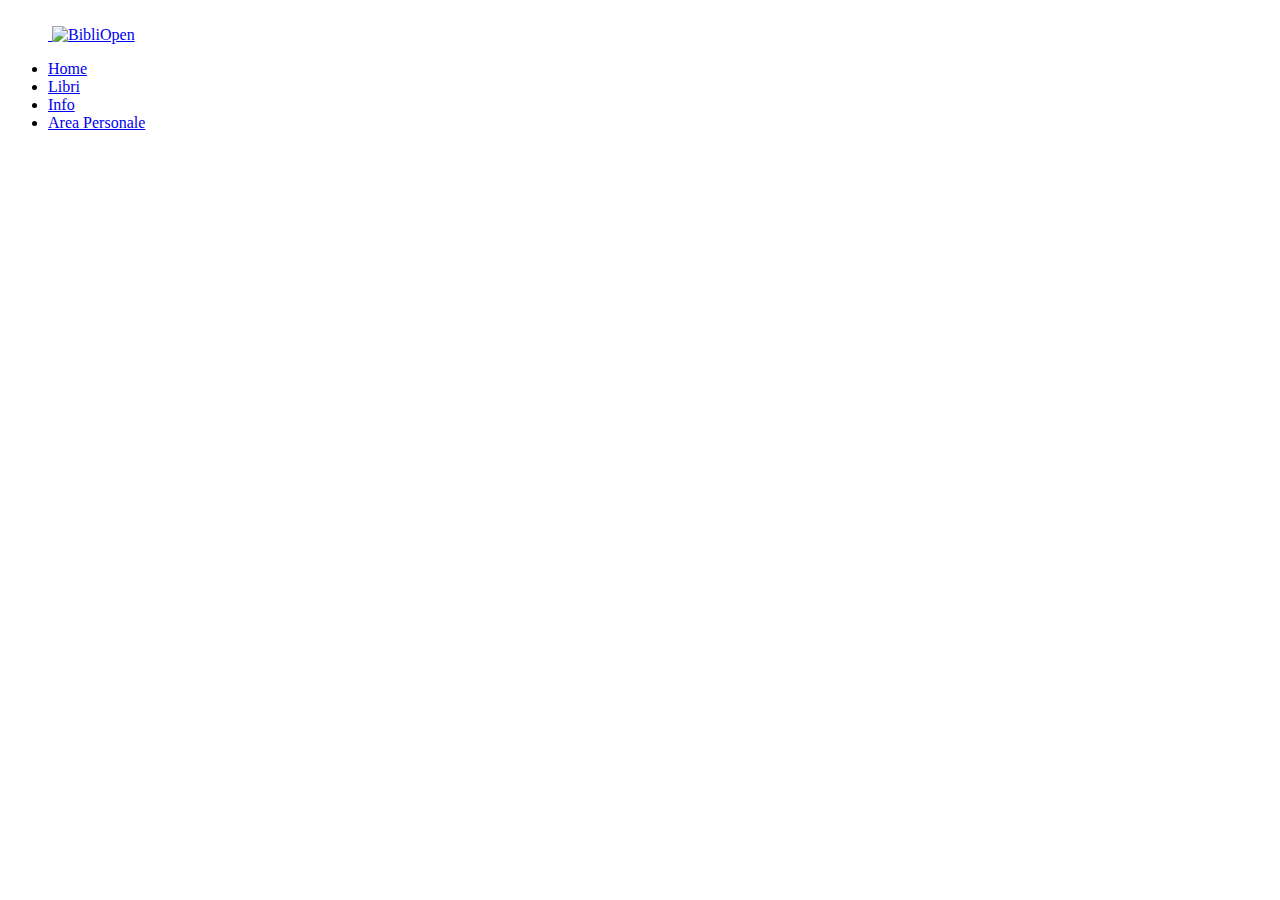
==== src/main/resources/static/index.html @ a804cf7d "commitIniziale" ====
<!DOCTYPE html>

<html lang="it-IT">
    <head>
        <title>BibliOpen</title>
        <meta charset="UTF-8">

        <!-- favicon -->
        <link rel="icon" type="image/png" href="/sources/images/favicon/favicon-96x96.png" sizes="96x96">
        <link rel="icon" type="image/svg+xml" href="/sources/images/favicon/favicon.svg">
        <link rel="shortcut icon" href="/sources/images/favicon/favicon.ico">
        <link rel="apple-touch-icon" sizes="180x180" href="/sources/images/favicon/apple-touch-icon.png">
        <meta name="apple-mobile-web-app-title" content="BibliOpen">
        <link rel="manifest" href="/sources/images/favicon/site.webmanifest">

        <!-- JQuery, Swal2 e Bootstrap -->
        <link rel="stylesheet" href="/sources/style/bootstrap.css" type="text/css">
        <link rel="stylesheet" href="/sources/style/swal2.css" type="text/css">
        <script src="/sources/script/jquery.js" type="text/javascript"></script>
        <script src="/sources/script/swal2.js" type="text/javascript"></script>
        <script src="/sources/script/bootstrap.js" type="text/javascript"></script>

        <!-- script e css -->
        <link rel="stylesheet" href="/sources/style/style.css" type="text/css">
        <link rel="stylesheet" href="/sources/style/mobile.css" type="text/css">
        <script src="sources/script/cookies.js" type="text/javascript"></script>
        <script src="sources/script/pages/home.js" type="text/javascript"></script>
    </head>

    <body>

        <div class="container">
            <header class="d-flex flex-wrap justify-content-center py-3 mb-4 border-bottom">
                <a href="/" class="d-flex align-items-center mb-3 mb-md-0 me-md-auto link-body-emphasis text-decoration-none">
                <svg class="bi me-2" width="40" height="32"><use xlink:href="#bootstrap"></use></svg>
                <img src="/sources/images/logo.png" type="image/png" alt="BibliOpen">
                </a>
        
                <ul class="nav nav-pills">
                <li class="nav-item"><a href="#" class="nav-link active" aria-current="page">Home</a></li>
                <li class="nav-item"><a href="#" class="nav-link">Libri</a></li>
                <li class="nav-item"><a href="#" class="nav-link">Info</a></li>
                <li class="nav-item"><a href="#" class="nav-link">Area Personale</a></li>
                </ul>
            </header> 
        </div> 
    </body>
</html>
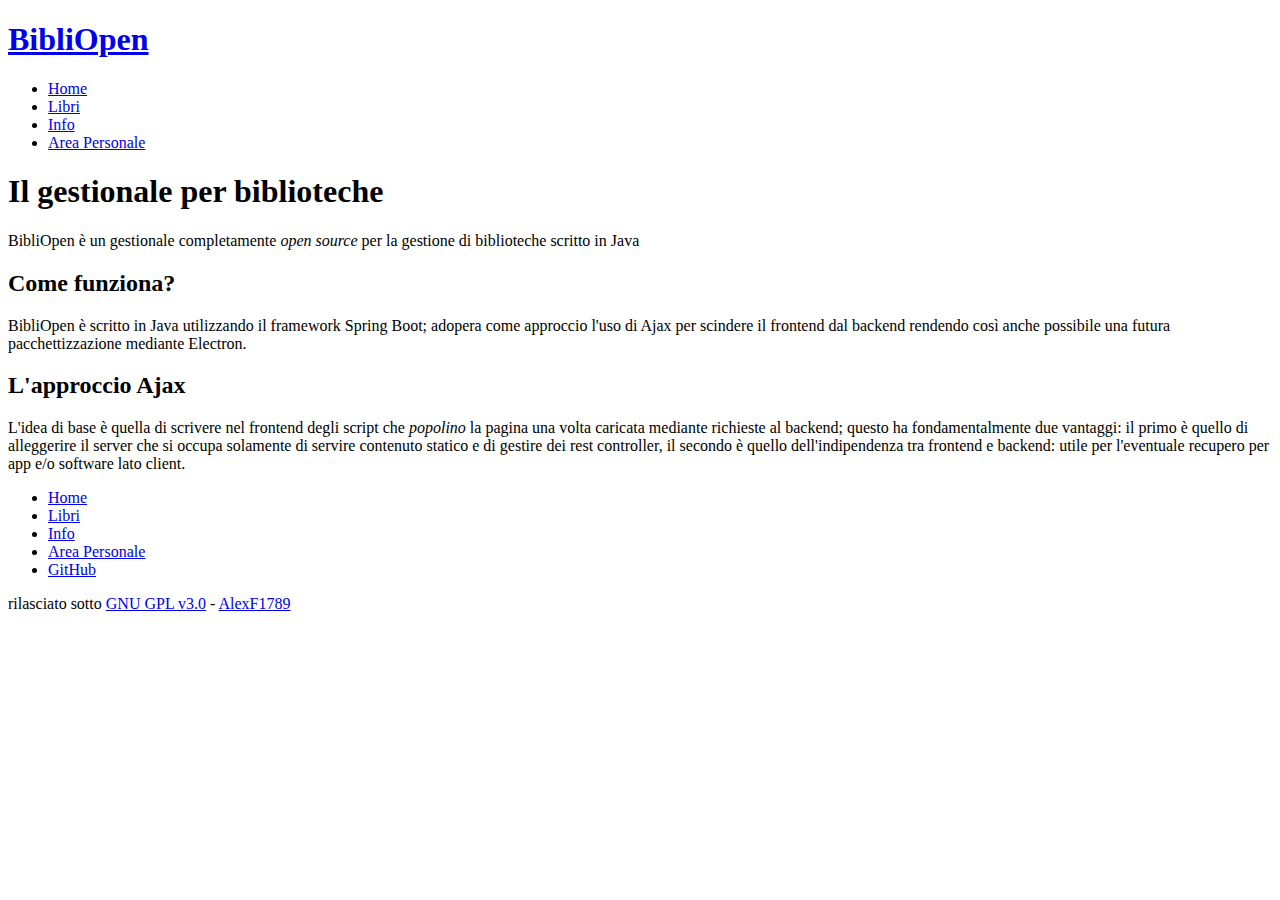
==== commit 396f5c10: "modifiche pagina libri" ====
--- a/src/main/resources/static/index.html
+++ b/src/main/resources/static/index.html
@@ -12,6 +12,7 @@
         <link rel="apple-touch-icon" sizes="180x180" href="/sources/images/favicon/apple-touch-icon.png">
         <meta name="apple-mobile-web-app-title" content="BibliOpen">
         <link rel="manifest" href="/sources/images/favicon/site.webmanifest">
+        <meta name="viewport" content="width=device-width, initial-scale=1.0">
 
         <!-- JQuery, Swal2 e Bootstrap -->
         <link rel="stylesheet" href="/sources/style/bootstrap.css" type="text/css">
@@ -23,26 +24,50 @@
         <!-- script e css -->
         <link rel="stylesheet" href="/sources/style/style.css" type="text/css">
         <link rel="stylesheet" href="/sources/style/mobile.css" type="text/css">
-        <script src="sources/script/cookies.js" type="text/javascript"></script>
-        <script src="sources/script/pages/home.js" type="text/javascript"></script>
+        <script src="/sources/script/cookies.js" type="text/javascript"></script>
+        <script src="/sources/script/pages/home.js" type="text/javascript"></script>
     </head>
 
     <body>
 
         <div class="container">
             <header class="d-flex flex-wrap justify-content-center py-3 mb-4 border-bottom">
-                <a href="/" class="d-flex align-items-center mb-3 mb-md-0 me-md-auto link-body-emphasis text-decoration-none">
-                <svg class="bi me-2" width="40" height="32"><use xlink:href="#bootstrap"></use></svg>
-                <img src="/sources/images/logo.png" type="image/png" alt="BibliOpen">
-                </a>
+                <a href="/" class="d-flex align-items-center mb-3 mb-md-0 me-md-auto link-body-emphasis text-decoration-none"><h1>BibliOpen</h1></a>
         
                 <ul class="nav nav-pills">
-                <li class="nav-item"><a href="#" class="nav-link active" aria-current="page">Home</a></li>
-                <li class="nav-item"><a href="#" class="nav-link">Libri</a></li>
-                <li class="nav-item"><a href="#" class="nav-link">Info</a></li>
-                <li class="nav-item"><a href="#" class="nav-link">Area Personale</a></li>
+                <li class="nav-item"><a href="/" class="nav-link active" aria-current="page">Home</a></li>
+                <li class="nav-item"><a href="/sources/pages/libri.html" class="nav-link">Libri</a></li>
+                <li class="nav-item"><a href="/sources/pages/info.html" class="nav-link">Info</a></li>
+                <li class="nav-item"><a href="/sources/pages/reserved/" class="nav-link">Area Personale</a></li>
                 </ul>
-            </header> 
+            </header>
+            
         </div> 
+
+        <section>
+            <article>
+                <h1>Il gestionale per biblioteche</h1>
+                <p>BibliOpen è un gestionale completamente <i>open source</i> per la gestione di biblioteche scritto in Java</p>
+
+                <h2 class="mt-5">Come funziona?</h2>
+                <p>BibliOpen è scritto in Java utilizzando il framework Spring Boot; adopera come approccio l'uso di Ajax per scindere il frontend dal backend rendendo così anche possibile una futura pacchettizzazione mediante Electron.</p>
+
+                <h2 class="mt-5">L'approccio Ajax</h2>
+                <p>L'idea di base è quella di scrivere nel frontend degli script che <i>popolino</i> la pagina una volta caricata mediante richieste al backend; questo ha fondamentalmente due vantaggi: il primo è quello di alleggerire il server che si occupa solamente di servire contenuto statico e di gestire dei rest controller, il secondo è quello dell'indipendenza tra frontend e backend: utile per l'eventuale recupero per app e/o software lato client.</p>
+            </article>
+        </section>
+
+        <div class="container">
+            <footer class="py-3 my-4">
+                <ul class="nav justify-content-center border-bottom pb-3 mb-3">
+                <li class="nav-item"><a href="/" class="nav-link px-2 text-body-secondary">Home</a></li>
+                <li class="nav-item"><a href="/sources/pages/libri.html" class="nav-link px-2 text-body-secondary">Libri</a></li>
+                <li class="nav-item"><a href="/sources/pages/info.html" class="nav-link px-2 text-body-secondary">Info</a></li>
+                <li class="nav-item"><a href="/sources/pages/reserved/" class="nav-link px-2 text-body-secondary">Area Personale</a></li>
+                <li class="nav-item"><a href="https://github.com/AlexF1789/BibliOpen" target="_blank" class="nav-link px-2 text-body-secondary">GitHub</a></li>
+                </ul>
+                <p class="text-center text-body-secondary">rilasciato sotto <a class="link-primary" href="https://github.com/AlexF1789/BibliOpen/blob/main/LICENSE" target="_blank">GNU GPL v3.0</a> - <a class="link-primary" href="https://github.com/AlexF1789" target="_blank">AlexF1789</a></p>
+            </footer>
+        </div>
     </body>
 </html>